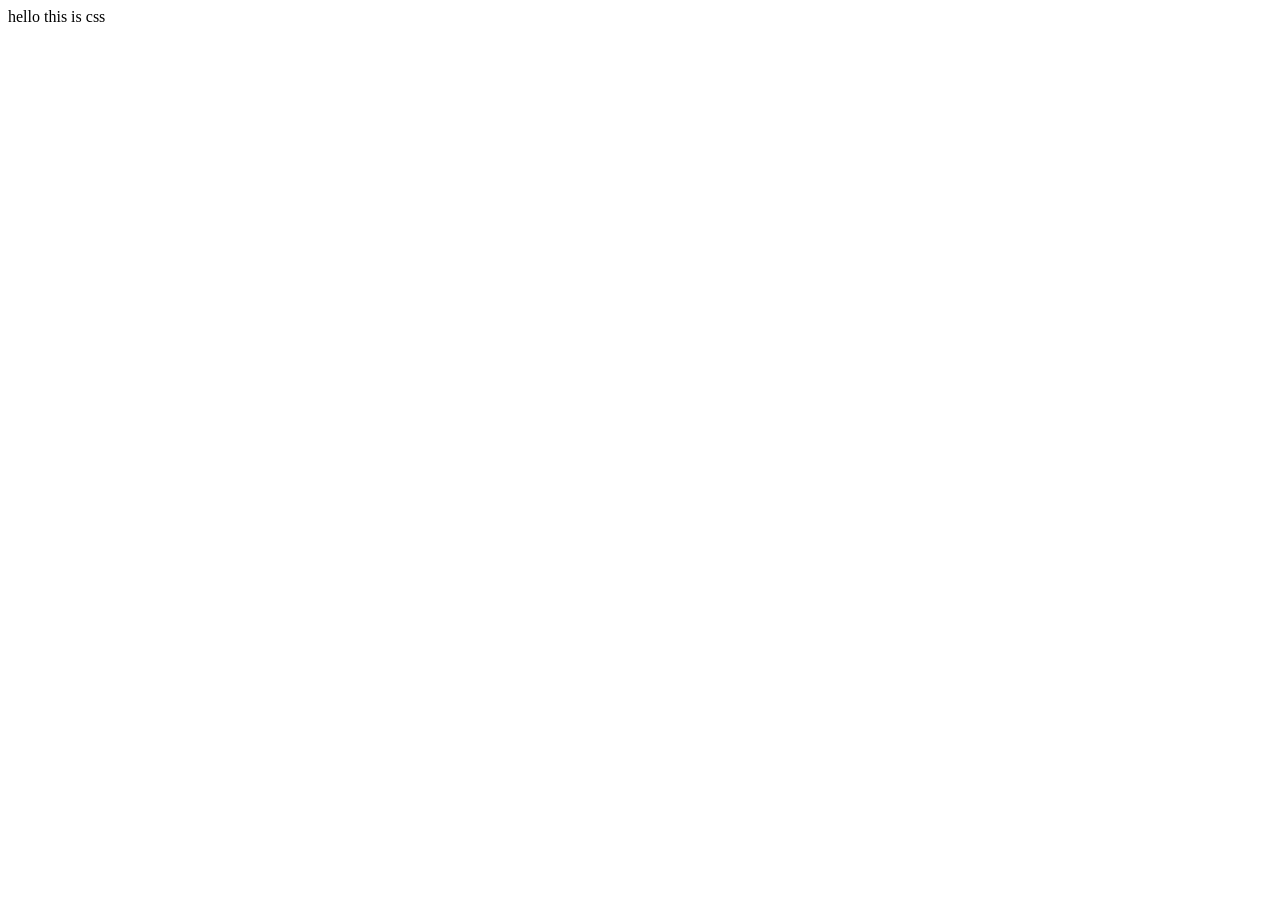
==== web/index.html @ c4b5b7b9 "web" ====
<!DOCTYPE html>
<html lang="en">
<head>
    <meta charset="UTF-8">
    <meta name="viewport" content="width=device-width, initial-scale=1.0">
    <title>Home-Page</title>
    <link rel="stylesheet" href="style.css">
</head>
<body>
hello this is css 
    
</body>
</html>
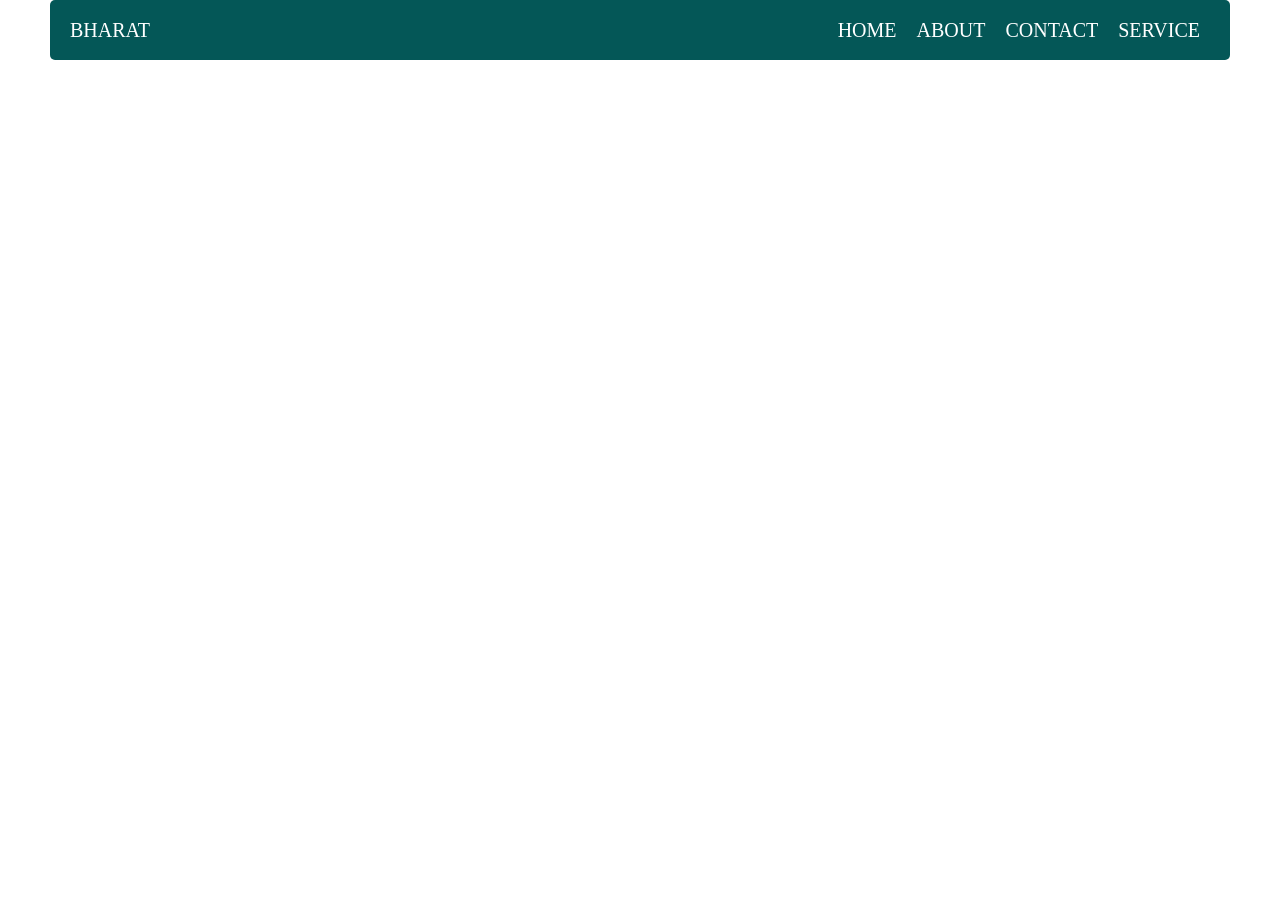
==== commit 183eef19: "main" ====
--- a/web/index.html
+++ b/web/index.html
@@ -7,7 +7,16 @@
     <link rel="stylesheet" href="style.css">
 </head>
 <body>
-hello this is css 
+    <!-- simple navbar -->
+ <div class="container">
+    <div class="logo">Bharat</div>
+    <div class="inner">
+        <a href="">Home</a>
+        <a href="">About</a>
+        <a href="">Contact</a>
+        <a href="">Service</a>
+    </div>
+ </div>
     
 </body>
 </html>
--- a/web/style.css
+++ b/web/style.css
@@ -0,0 +1,40 @@
+*{
+    padding: 0;
+    margin: 0;
+    box-sizing: border-box;
+}
+html,body{
+    height: 100%;
+    width: 100%;
+}
+.container{
+    display: flex;
+    justify-content: space-between;
+    align-items: center;
+    margin: 0px 50px;
+    background-color: rgb(4, 87, 87);
+    height: 60px;
+    border-radius: 5px;
+    
+}
+.logo{
+    color: white;
+    font-size: 20px;
+    font-weight: 400;
+    margin-left: 20px;
+    text-transform: uppercase;
+}
+.inner{
+    display: flex;
+    justify-content: space-between;
+    gap: 20px;
+    text-transform: uppercase;
+    margin-right: 30px;
+    
+}
+.inner a{
+text-decoration: none;
+color: white;
+font-weight: 400;
+font-size: 20px;
+}
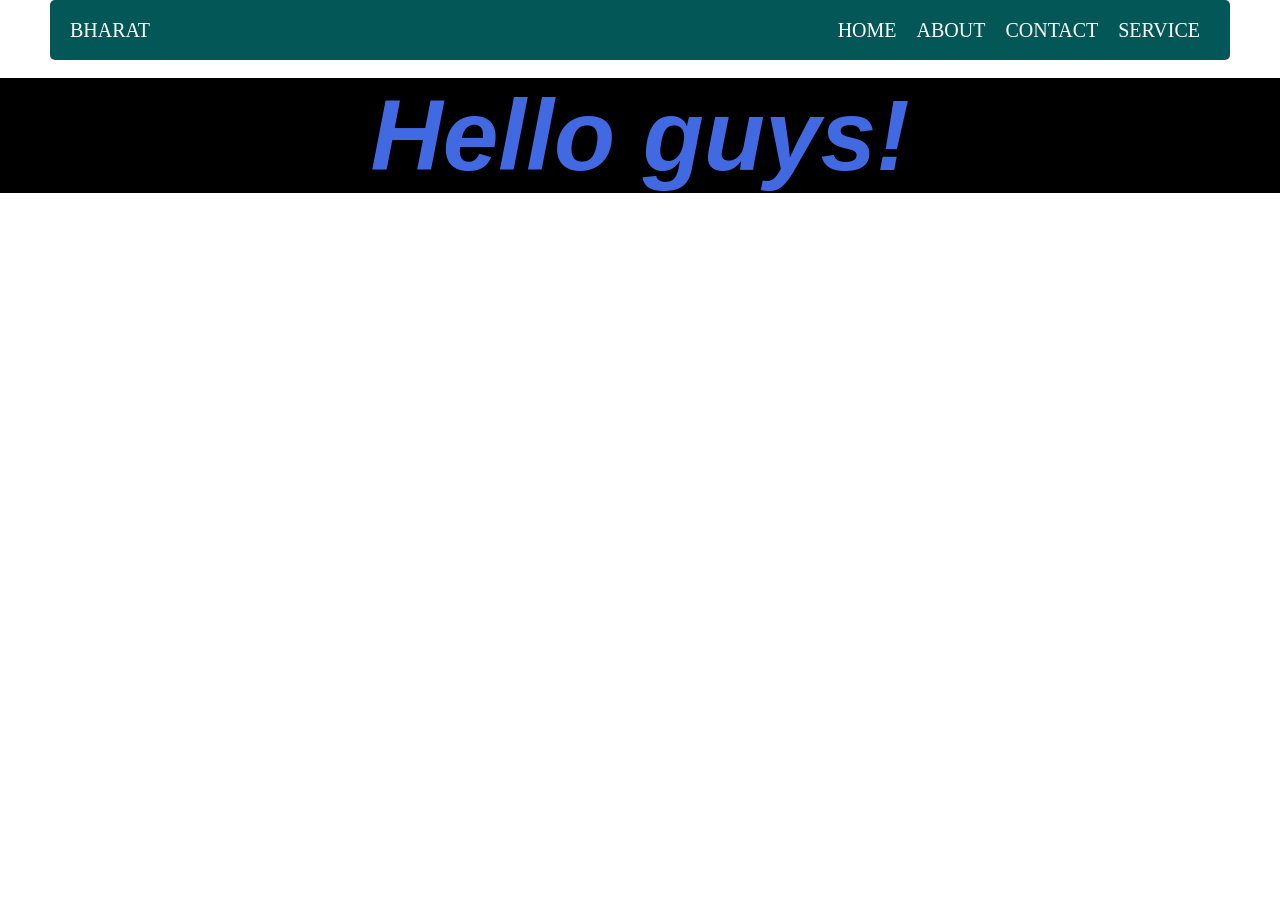
==== commit ea465e22: "web" ====
--- a/web/index.html
+++ b/web/index.html
@@ -1,22 +1,26 @@
-<!DOCTYPE html>
+<!doctype html>
 <html lang="en">
-<head>
-    <meta charset="UTF-8">
-    <meta name="viewport" content="width=device-width, initial-scale=1.0">
+  <head>
+    <meta charset="UTF-8" />
+    <meta name="viewport" content="width=device-width, initial-scale=1.0" />
     <title>Home-Page</title>
-    <link rel="stylesheet" href="style.css">
-</head>
-<body>
+    <link rel="stylesheet" href="style.css" />
+  </head>
+  <body>
     <!-- simple navbar -->
- <div class="container">
-    <div class="logo">Bharat</div>
-    <div class="inner">
+    <div class="container">
+      <div class="logo">Bharat</div>
+      <div class="inner">
         <a href="">Home</a>
         <a href="">About</a>
         <a href="">Contact</a>
         <a href="">Service</a>
+      </div>
     </div>
- </div>
-    
-</body>
-</html>+    <br>
+    <!--$$-->
+    <h1>Hello guys!</h1>
+
+
+  </body>
+</html>
--- a/web/style.css
+++ b/web/style.css
@@ -7,6 +7,9 @@
     height: 100%;
     width: 100%;
 }
+
+
+
 .container{
     display: flex;
     justify-content: space-between;
@@ -37,4 +40,13 @@
 color: white;
 font-weight: 400;
 font-size: 20px;
+}
+/* property*/
+h1{
+    color: royalblue;
+    background-color: black;
+    font-size: 100px;
+    font-family:  sans-serif;
+    font-style: italic;
+    text-align: center;
 }
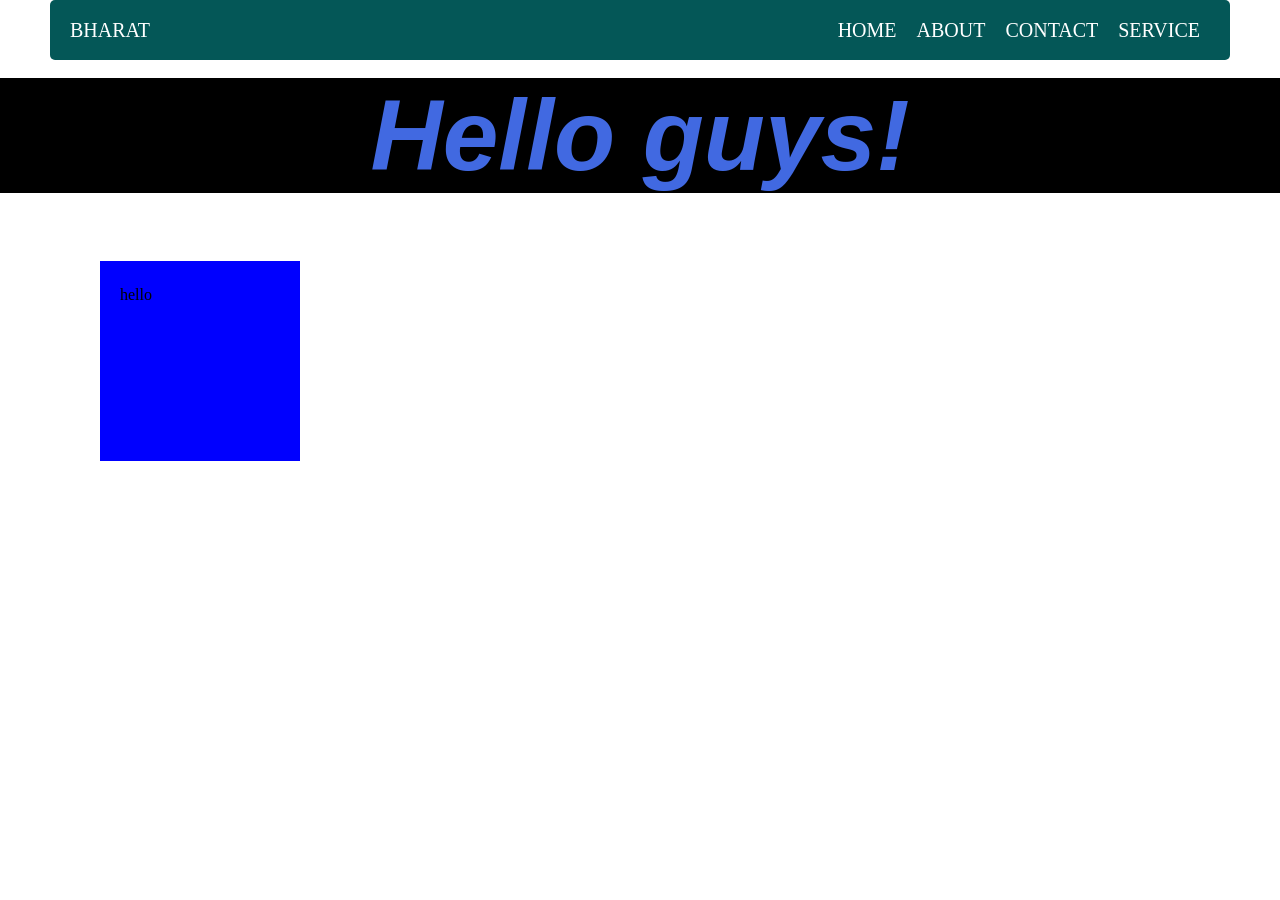
==== commit aa1d5158: "web" ====
--- a/web/index.html
+++ b/web/index.html
@@ -20,6 +20,12 @@
     <br>
     <!--$$-->
     <h1>Hello guys!</h1>
+    <br>
+    <!-- Box use -->
+    <div id="box">
+        hello
+    </div>
+
 
 
   </body>
--- a/web/style.css
+++ b/web/style.css
@@ -49,4 +49,14 @@
     font-family:  sans-serif;
     font-style: italic;
     text-align: center;
+}
+/*div property*/
+#box{
+    height: 200px;
+    width: 200px;
+    background-color: blue;
+    margin-left: 100px;
+    margin-top: 50px;
+    padding-left: 20px;
+    padding-top: 25px;
 }
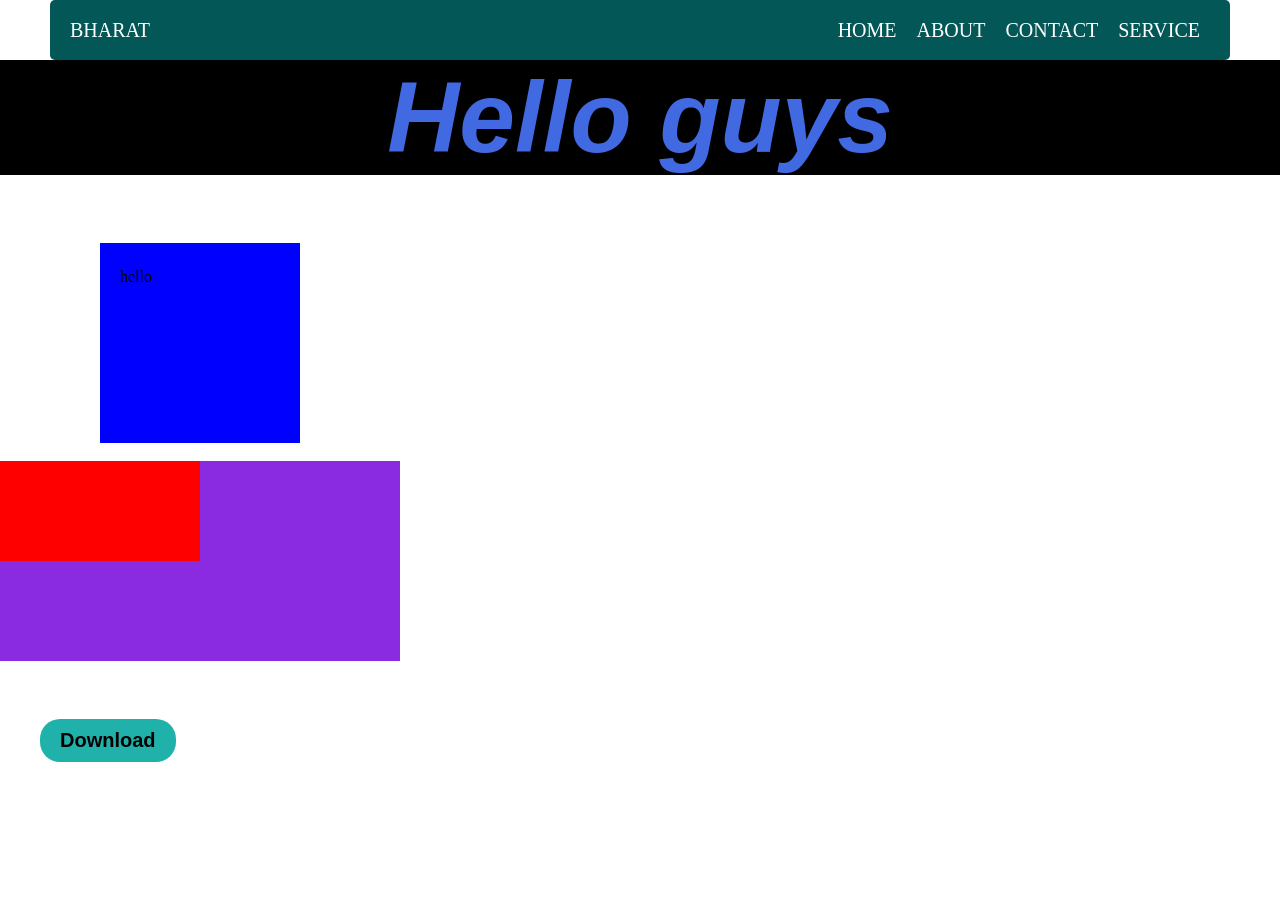
==== commit dabe084d: "web" ====
--- a/web/index.html
+++ b/web/index.html
@@ -17,16 +17,21 @@
         <a href="">Service</a>
       </div>
     </div>
+    <!--$$-->
+    <h1>Hello guys</h1>
+    <br />
+    <!-- Box use -->
+    <div id="box">hello</div>
     <br>
-    <!--$$-->
-    <h1>Hello guys!</h1>
+    <!--Another div-->
+
+    <div id="parent">
+      <div id="child">
+
+      </div>
+    </div>
     <br>
-    <!-- Box use -->
-    <div id="box">
-        hello
-    </div>
-
-
-
+    <!-- button -->
+    <button>Download</button>
   </body>
 </html>
--- a/web/style.css
+++ b/web/style.css
@@ -59,4 +59,30 @@
     margin-top: 50px;
     padding-left: 20px;
     padding-top: 25px;
-}+}
+/* Another div property */
+#parent{
+    height: 200px;
+    width: 400px;
+    background-color: blueviolet;
+}
+#child{
+    height: 50%; /*pare  t ke acoding */
+    width: 50%;
+    background-color:red ;
+}
+/* button */
+button{
+    margin: 40px;
+    font-size: 20px;
+    padding: 10px 20px;
+    background-color: lightseagreen;
+    font-weight: 600;
+    /* border: 2px solid red; */
+    border: none;
+    border-radius: 20px;
+}
+button:hover{
+    background-color: red;
+    color: aliceblue;
+}
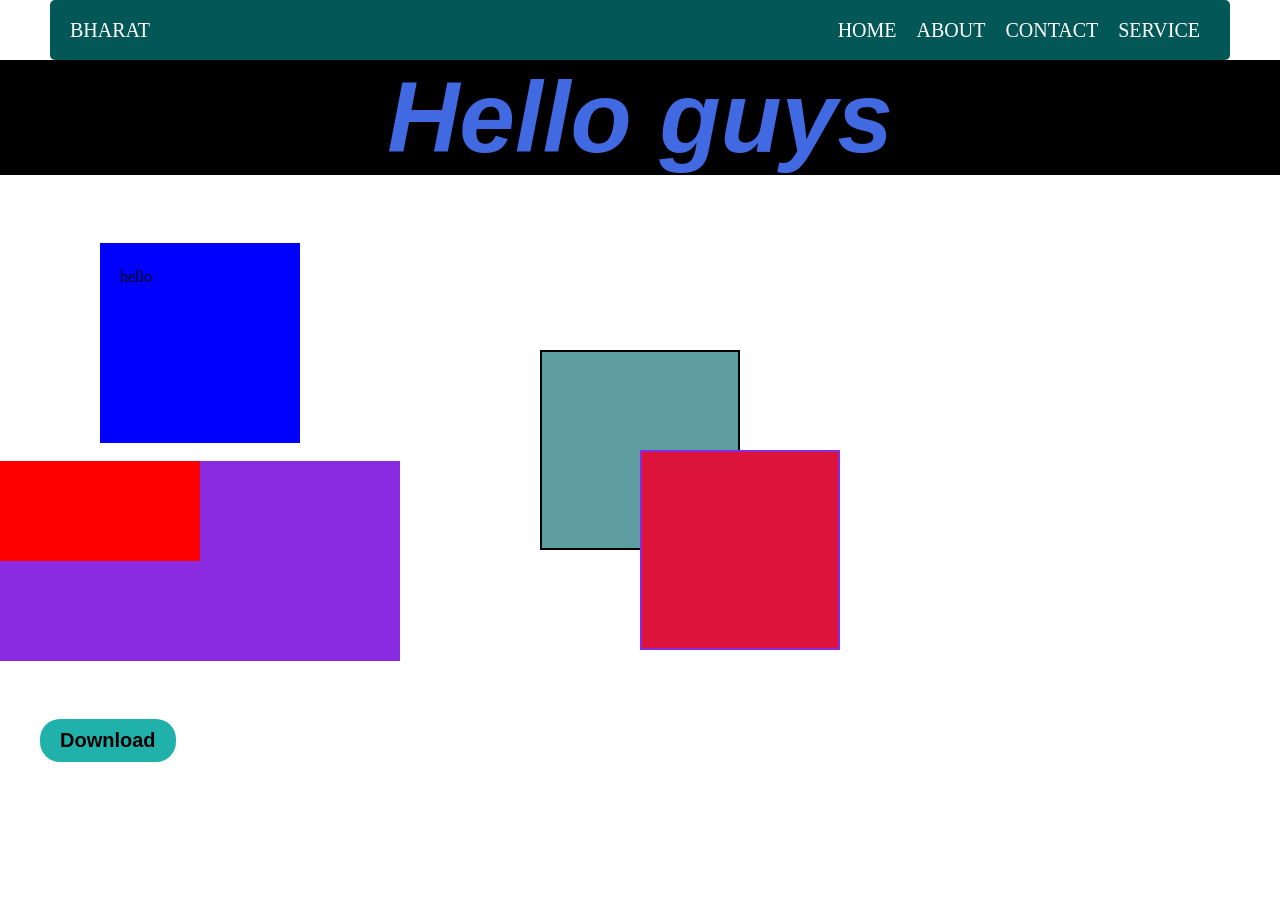
==== commit 86f3feab: "web" ====
--- a/web/index.html
+++ b/web/index.html
@@ -22,16 +22,22 @@
     <br />
     <!-- Box use -->
     <div id="box">hello</div>
-    <br>
+    <br />
     <!--Another div-->
 
     <div id="parent">
-      <div id="child">
-
-      </div>
+      <div id="child"></div>
     </div>
-    <br>
+    <br />
     <!-- button -->
     <button>Download</button>
+    <br />
+    
+    <!-- position-->
+    <div id="box1"></div>
+     <div id="box2"></div>
+
+
+
   </body>
 </html>
--- a/web/style.css
+++ b/web/style.css
@@ -86,3 +86,28 @@
     background-color: red;
     color: aliceblue;
 }
+/* position absolute */
+
+#box1{
+height: 200px;
+width: 200px;
+background-color: cadetblue;
+border: 2px solid black;
+position: absolute; /* hawa me 1*/
+left: 50%;/* 2*/
+top: 50%;/* 3*/
+transform: translate(-50%,-50%);/*4*/
+z-index: 9;
+
+}
+
+#box2{
+height: 200px;
+width: 200px;
+border: 2px solid blueviolet;
+background: crimson;
+position: absolute;
+top: 50%;
+left: 50%;
+z-index: 10;/*jiska jyada hoga wo uper ayega*/
+}
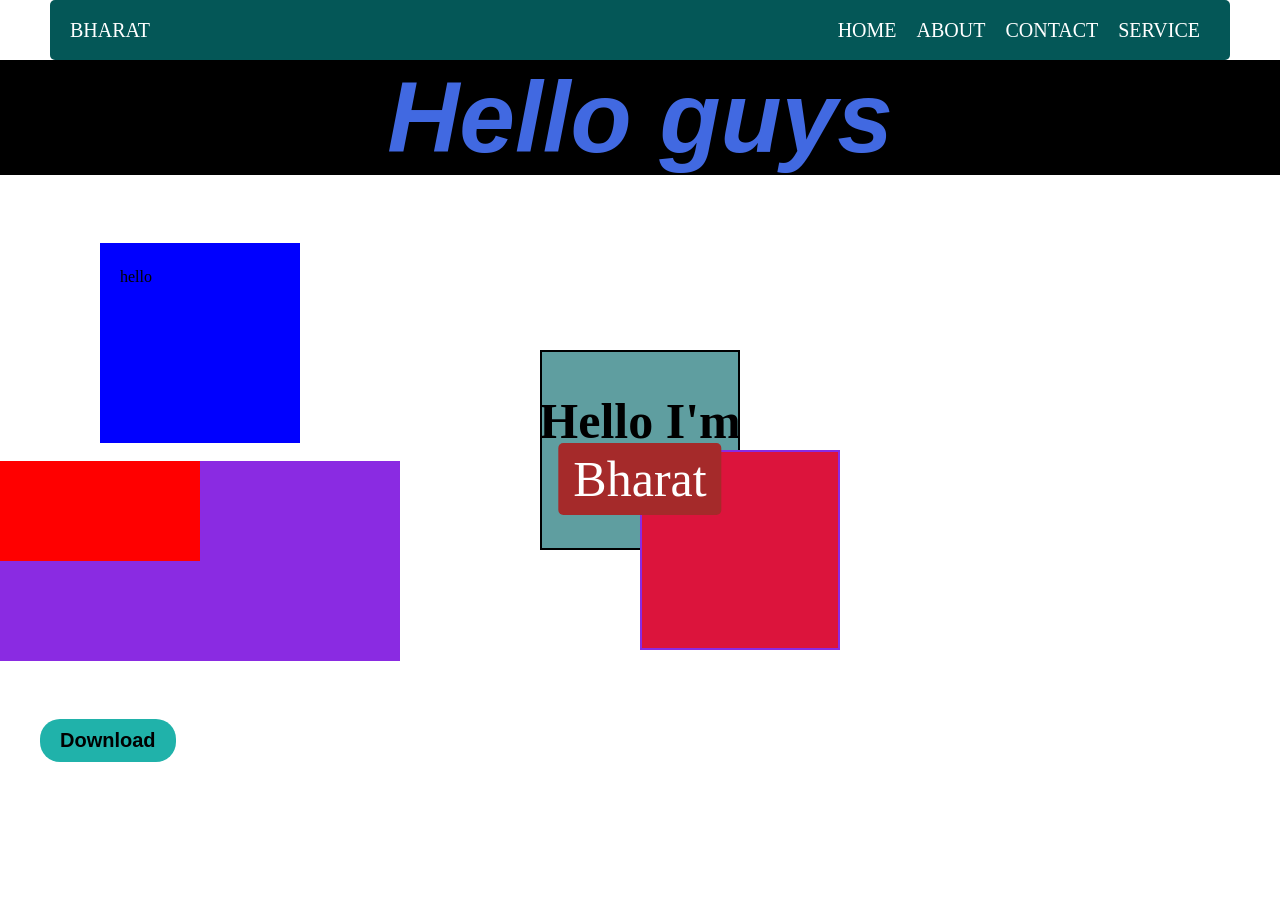
==== commit acfa5413: "web" ====
--- a/web/index.html
+++ b/web/index.html
@@ -32,10 +32,13 @@
     <!-- button -->
     <button>Download</button>
     <br />
-    
+
     <!-- position-->
     <div id="box1"></div>
      <div id="box2"></div>
+<!-- absolute-->
+     <br>
+     <h2>Hello I'm <br><span>Bharat</span></h1>
 
 
 
--- a/web/style.css
+++ b/web/style.css
@@ -110,4 +110,23 @@
 top: 50%;
 left: 50%;
 z-index: 10;/*jiska jyada hoga wo uper ayega*/
+}
+
+/*absolute */
+h2{
+position: absolute;
+left: 50%;
+top: 50%;
+transform: translate(-50%, -50%);
+z-index: 11;
+text-align: center;
+font-size: 50px;
+}
+h2 span{
+    background-color: brown;
+    color: white;
+    font-weight: 400;
+    padding: 8px 15px;
+    border-radius: 5px;
+
 }
